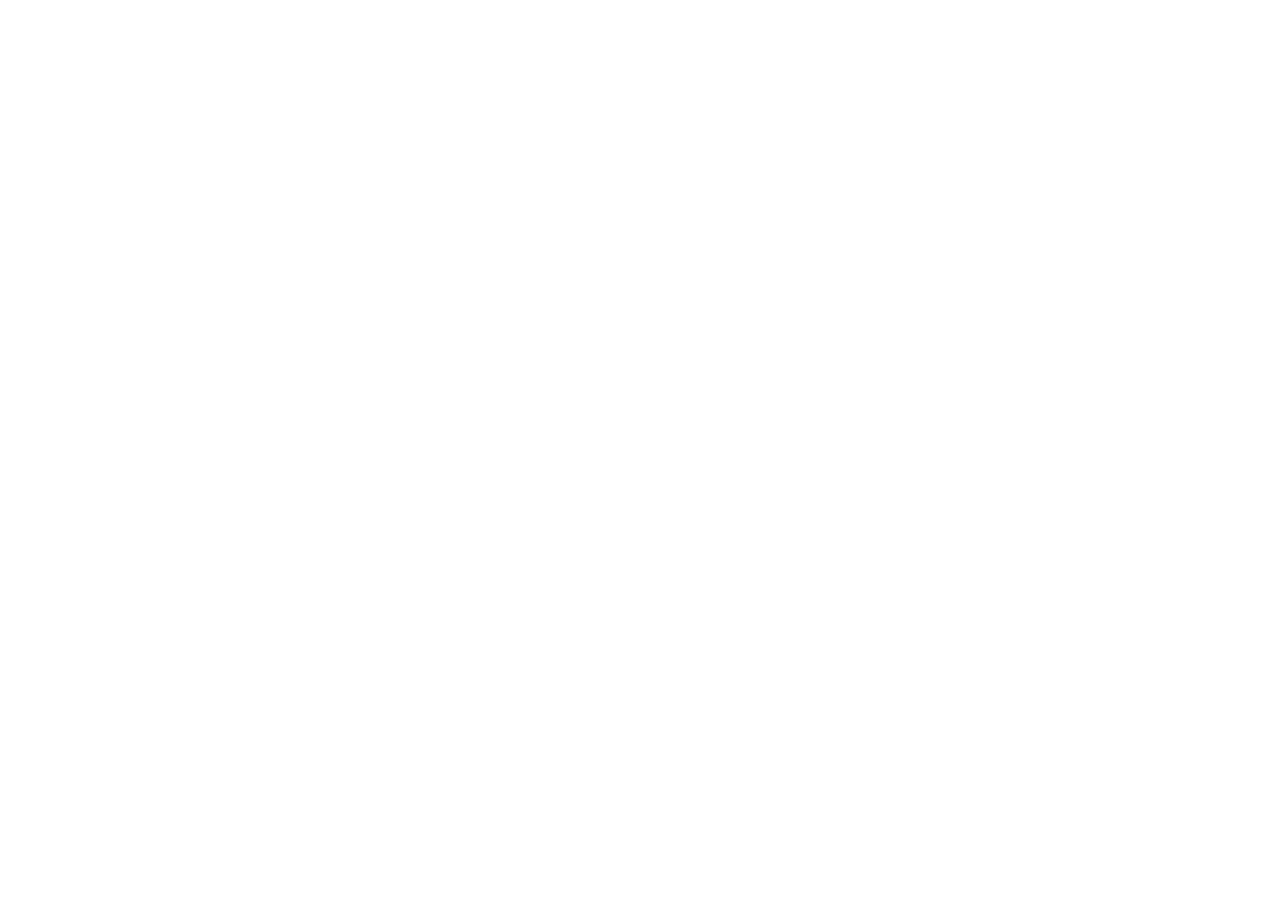
==== Assignment_3/Video.html @ 82965eb4 "first commit" ====
<!DOCTYPE html>
<html lang="en">
<head>
    <meta charset="UTF-8">
    <meta name="viewport" content="width=device-width, initial-scale=1.0">
    <title>Document</title>
</head>
<body>
   <video src=""></video> 
</body>
</html>
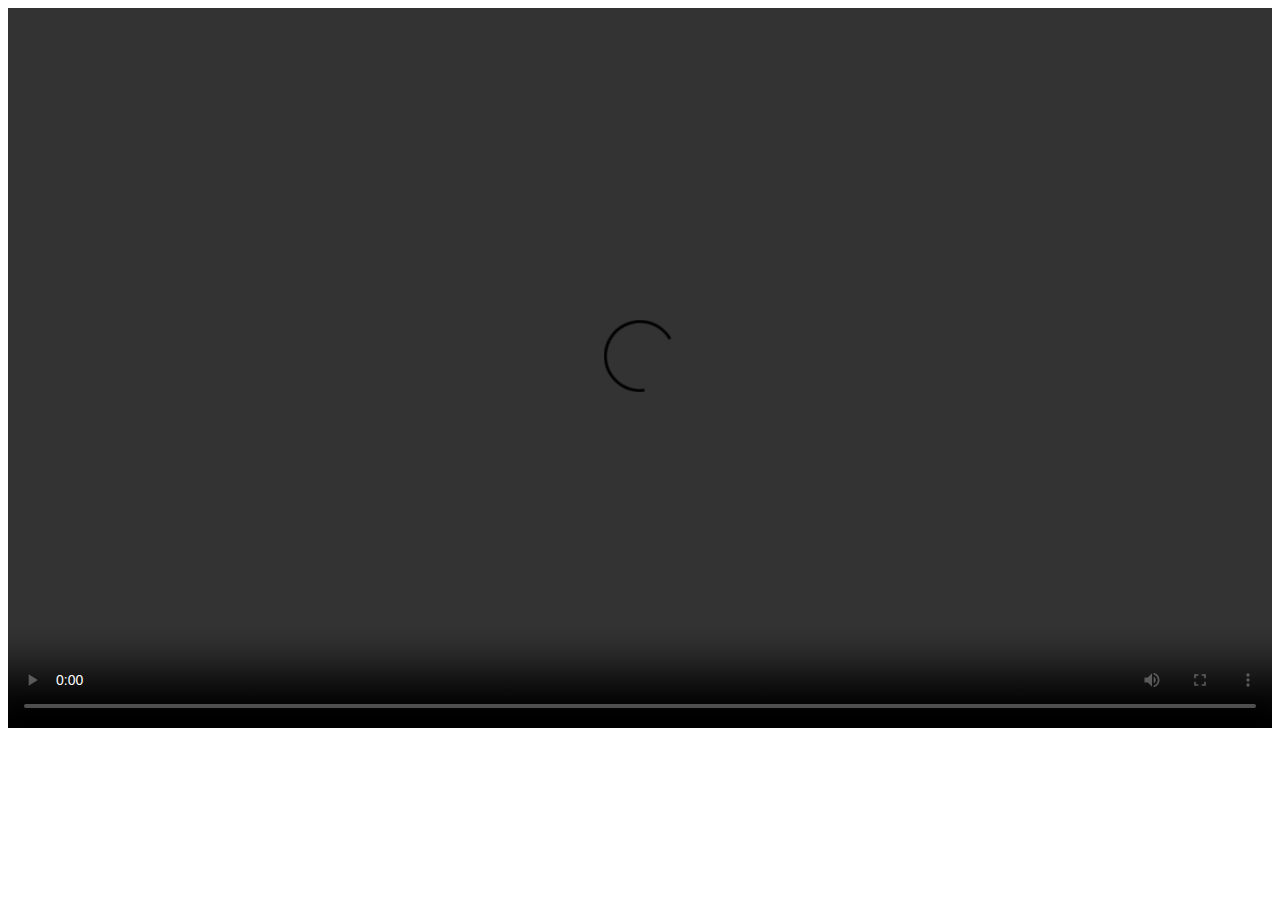
==== commit 50376877: "some code added" ====
--- a/Assignment_3/Video.html
+++ b/Assignment_3/Video.html
@@ -6,6 +6,6 @@
     <title>Document</title>
 </head>
 <body>
-   <video src=""></video> 
+   <video src="./My_Intro_Video.mp4" controls width="100%" style="height: 720px; background-color: rgb(129, 105, 105);"></video> 
 </body>
 </html>